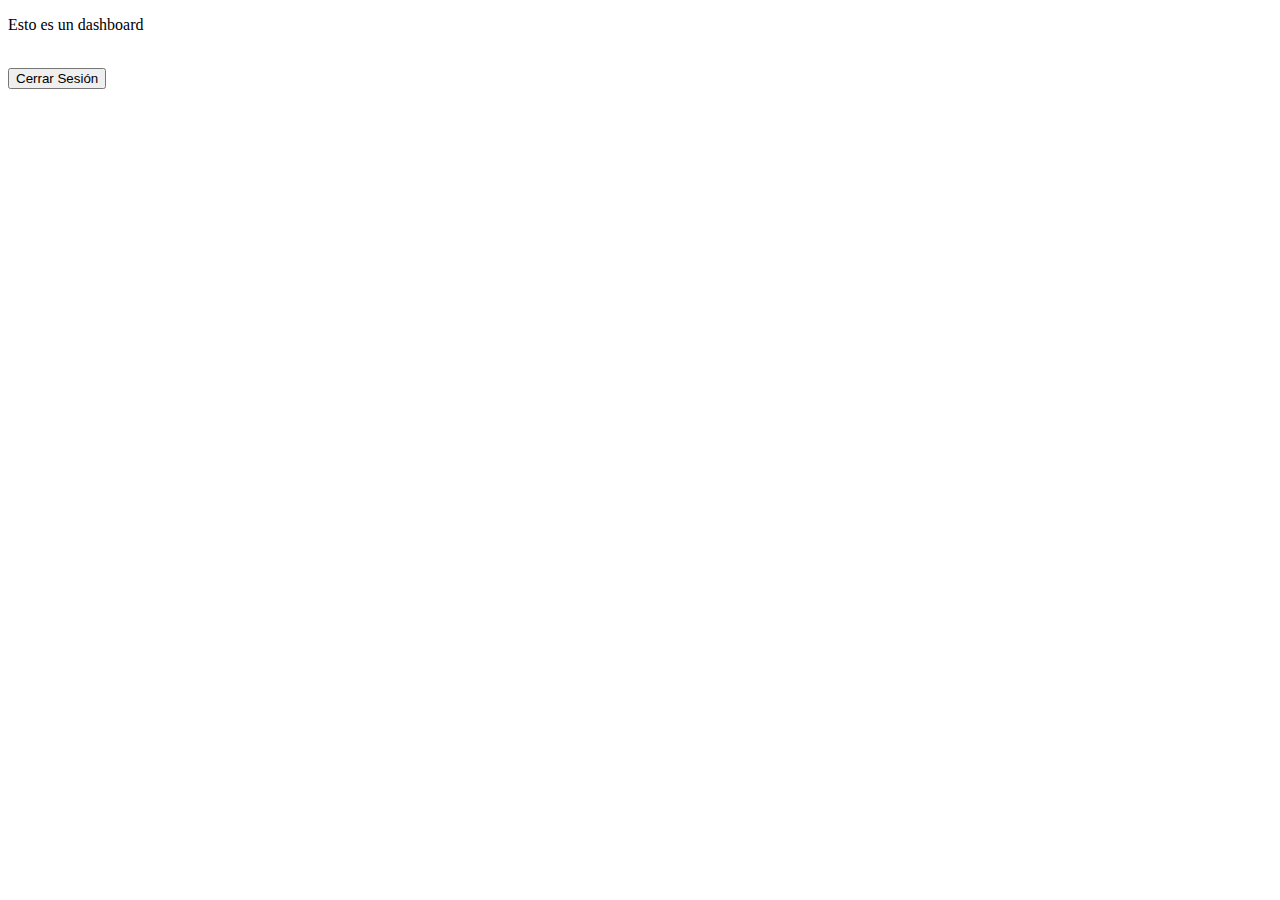
==== paginas/dashboard.html @ 068f919a "version01" ====
<!DOCTYPE html>
<html lang="en">
<head>
    <meta charset="UTF-8">
    <meta name="viewport" content="width=device-width, initial-scale=1.0">
    <link rel="stylesheet" href="style.css">
    <title>Document</title>
</head>
<body>
    <p>Esto es un dashboard</p>
    <br />
    <button class="logout-button" onclick="logout()">Cerrar Sesión</button>
    <script src="script.js"></script>
</body>
</html>
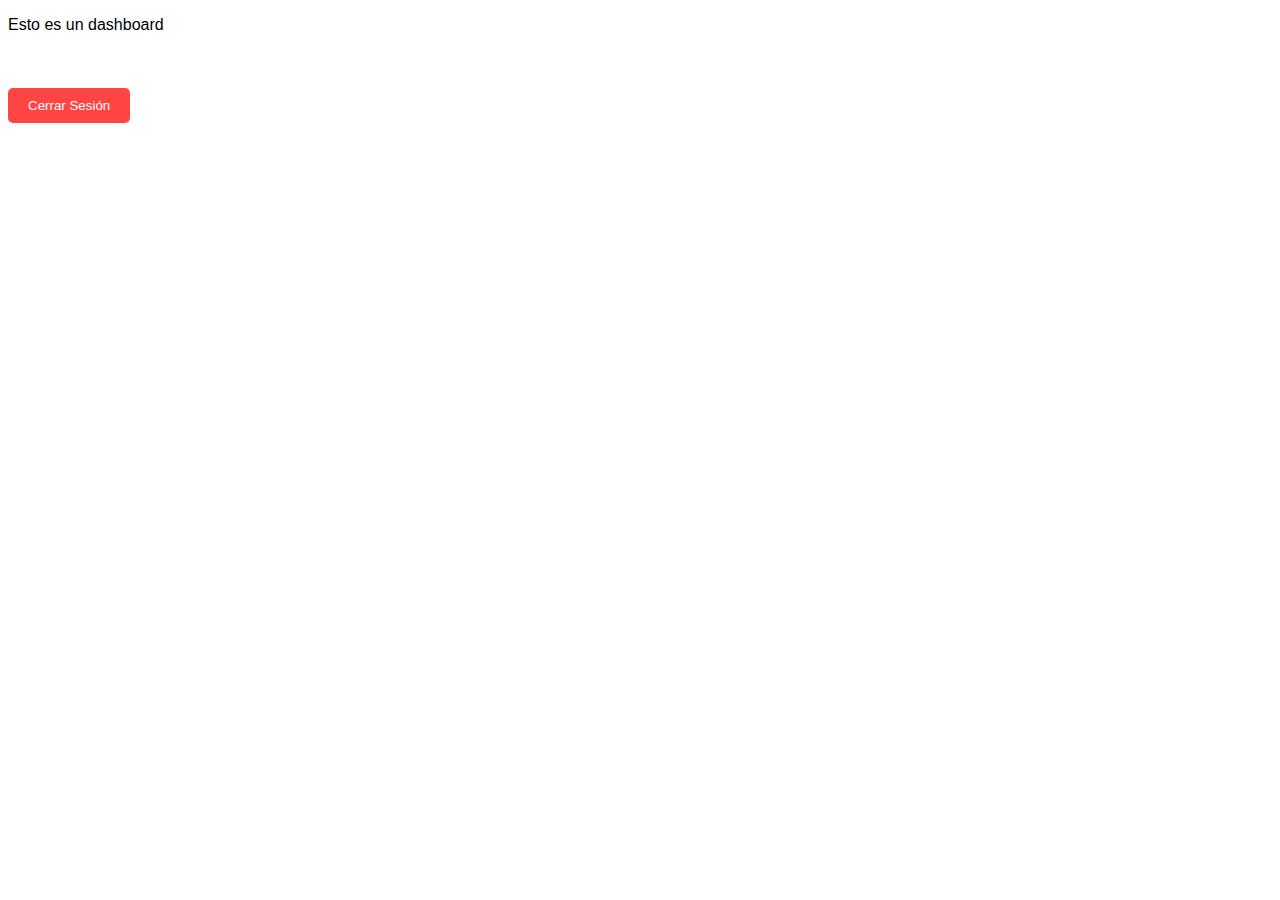
==== commit 3e30336f: "Veersion02" ====
--- a/paginas/dashboard.html
+++ b/paginas/dashboard.html
@@ -3,13 +3,13 @@
 <head>
     <meta charset="UTF-8">
     <meta name="viewport" content="width=device-width, initial-scale=1.0">
-    <link rel="stylesheet" href="style.css">
+    <link rel="stylesheet" href="../css/style.css">
     <title>Document</title>
 </head>
 <body>
     <p>Esto es un dashboard</p>
     <br />
     <button class="logout-button" onclick="logout()">Cerrar Sesión</button>
-    <script src="script.js"></script>
+    <script src="../js/script.js"></script>
 </body>
-</html>+</html>
--- a/css/style.css
+++ b/css/style.css
@@ -0,0 +1,52 @@
+body {
+    font-family: Arial, sans-serif;
+}
+.container {
+    max-width: 400px;
+    margin: 50px auto;
+    padding: 20px;
+    border: 1px solid #ccc;
+    border-radius: 10px;
+    background-color: #f9f9f9;
+}
+.form-group {
+    margin-bottom: 15px;
+}
+.form-group label {
+    display: block;
+    margin-bottom: 5px;
+}
+.form-group input {
+    width: 100%;
+    padding: 10px;
+    border: 1px solid #ccc;
+    border-radius: 5px;
+}
+.form-group button {
+    width: 100%;
+    padding: 10px;
+    background-color: #007bff;
+    border: none;
+    color: white;
+    border-radius: 5px;
+    cursor: pointer;
+}
+  .form-group button:hover {
+    background-color: #0056b3;
+}
+.message {
+    color: red;
+    margin-bottom: 15px;
+}
+.logout-button {
+    margin-top: 20px;
+    padding: 10px 20px;
+    background-color: #ff4444;
+    color: white;
+    border: none;
+    border-radius: 5px;
+    cursor: pointer;
+}
+.logout-button:hover {
+    background-color: #cc0000;
+}